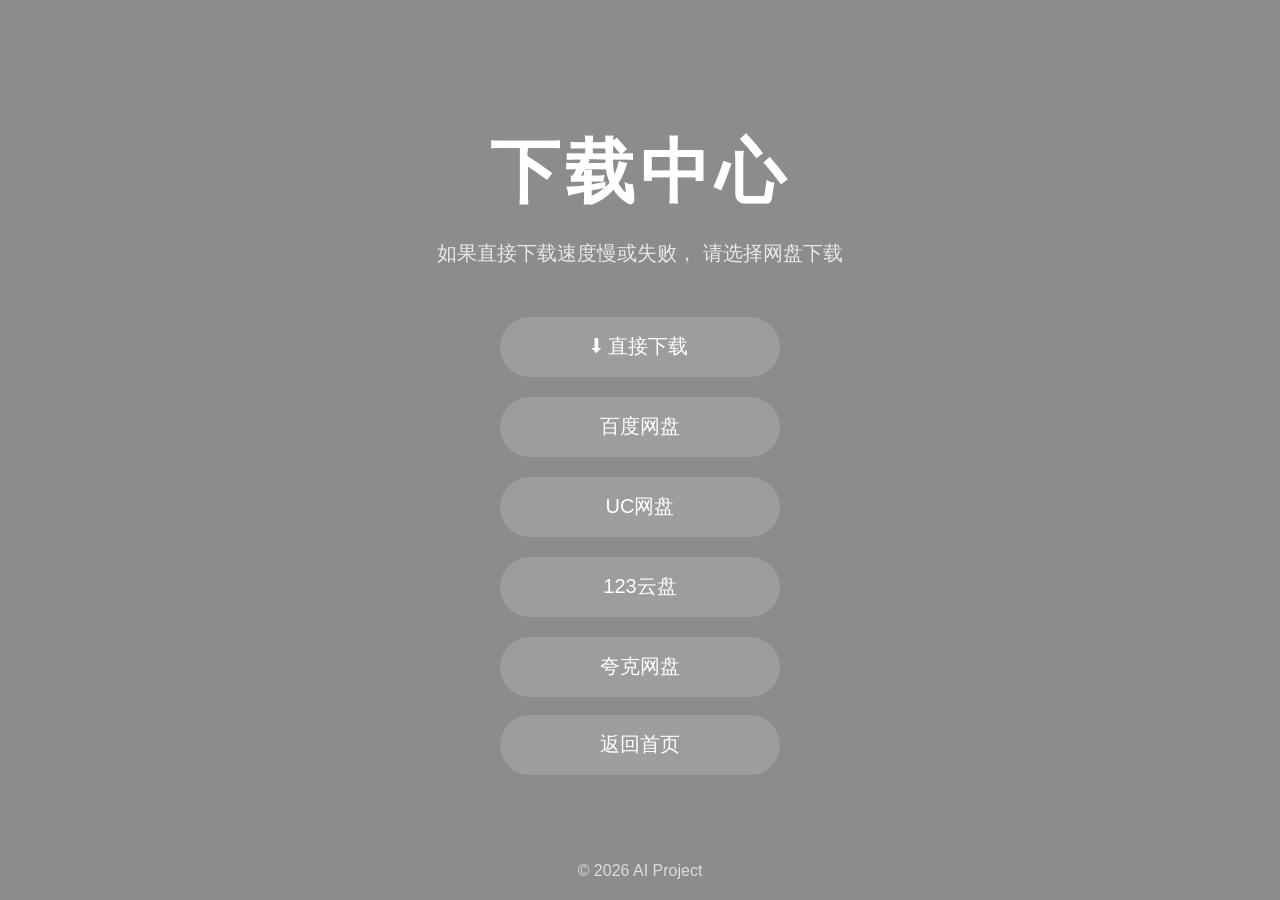
==== download.html @ cfc982cc "Add files via upload" ====
<!DOCTYPE html>
<html lang="zh-CN">

<head>

<meta charset="UTF-8">

<meta name="viewport" content="width=device-width, initial-scale=1.0">

<title>下载中心</title>

<link rel="stylesheet" href="css/style.css">

</head>


<body>


<div class="container">


<h1>
下载中心
</h1>


<p class="subtitle">

如果直接下载速度慢或失败，
请选择网盘下载

</p>



<div class="buttons">


<!-- 直接下载 -->

<a href="files/app.zip" download>

<button>

⬇ 直接下载

</button>

</a>



<!-- 百度网盘 -->

<a href="你的百度网盘链接"
target="_blank">

<button>

百度网盘

</button>

</a>




<!-- UC网盘 -->

<a href="你的UC网盘链接"
target="_blank">

<button>

UC网盘

</button>

</a>




<!-- 123云盘 -->

<a href="你的123云盘链接"
target="_blank">

<button>

123云盘

</button>

</a>





<!-- 夸克网盘 -->

<a href="你的夸克网盘链接"
target="_blank">

<button>

夸克网盘

</button>

</a>



</div>



<br>


<a href="index.html">

<button>

返回首页

</button>

</a>



</div>



<footer>

© 2026 AI Project

</footer>



</body>

</html>
---- css/style.css ----
*{
    margin:0;
    padding:0;
    box-sizing:border-box;
}


body{

    min-height:100vh;

    background:
    linear-gradient(
    rgba(0,0,0,0.45),
    rgba(0,0,0,0.45)
    ),
    url("../images/bg.jpg");


    background-size:cover;
    background-position:center;

    display:flex;

    justify-content:center;

    align-items:center;

    color:white;

    font-family:
    "Microsoft YaHei",
    sans-serif;

}


/* 中间区域 */

.container{

    text-align:center;

}


/* 标题 */

h1{

    font-size:70px;

    letter-spacing:5px;

    margin-bottom:20px;

}


/* 副标题 */

.subtitle{

    font-size:20px;

    opacity:0.8;

    margin-bottom:50px;

}



/* 按钮区域 */

.buttons{

    display:flex;

    flex-direction:column;

    gap:20px;

}



/* 按钮 */

button{


    width:280px;

    height:60px;


    border:none;

    border-radius:30px;


    background:
    rgba(255,255,255,0.15);


    color:white;


    font-size:20px;


    cursor:pointer;


    backdrop-filter:blur(10px);


    transition:0.3s;


}



button:hover{


    transform:scale(1.08);


    background:
    rgba(255,255,255,0.35);


}


/* 底部 */


footer{

    position:absolute;

    bottom:20px;

    opacity:0.7;

}
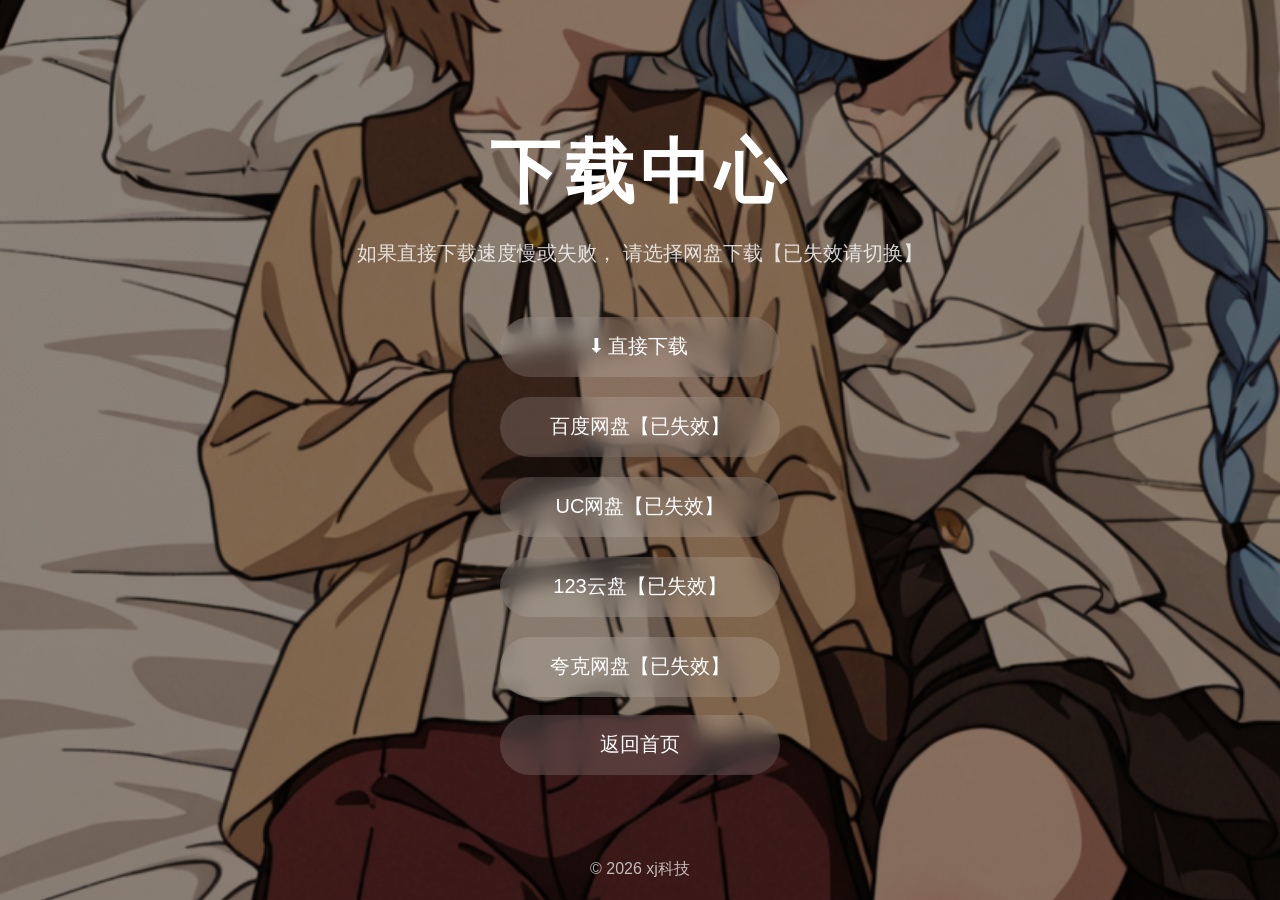
==== commit 16543ff9: "Add files via upload" ====
--- a/download.html
+++ b/download.html
@@ -28,7 +28,7 @@
 <p class="subtitle">
 
 如果直接下载速度慢或失败，
-请选择网盘下载
+请选择网盘下载【已失效请切换】
 
 </p>
 
@@ -58,7 +58,7 @@
 
 <button>
 
-百度网盘
+百度网盘【已失效】
 
 </button>
 
@@ -67,14 +67,14 @@
 
 
 
-<!-- UC网盘 -->
+<!-- UC网盘-->
 
 <a href="你的UC网盘链接"
 target="_blank">
 
 <button>
 
-UC网盘
+UC网盘【已失效】
 
 </button>
 
@@ -90,7 +90,7 @@
 
 <button>
 
-123云盘
+123云盘【已失效】
 
 </button>
 
@@ -107,7 +107,7 @@
 
 <button>
 
-夸克网盘
+夸克网盘【已失效】
 
 </button>
 
@@ -140,7 +140,7 @@
 
 <footer>
 
-© 2026 AI Project
+© 2026 xj科技
 
 </footer>
 
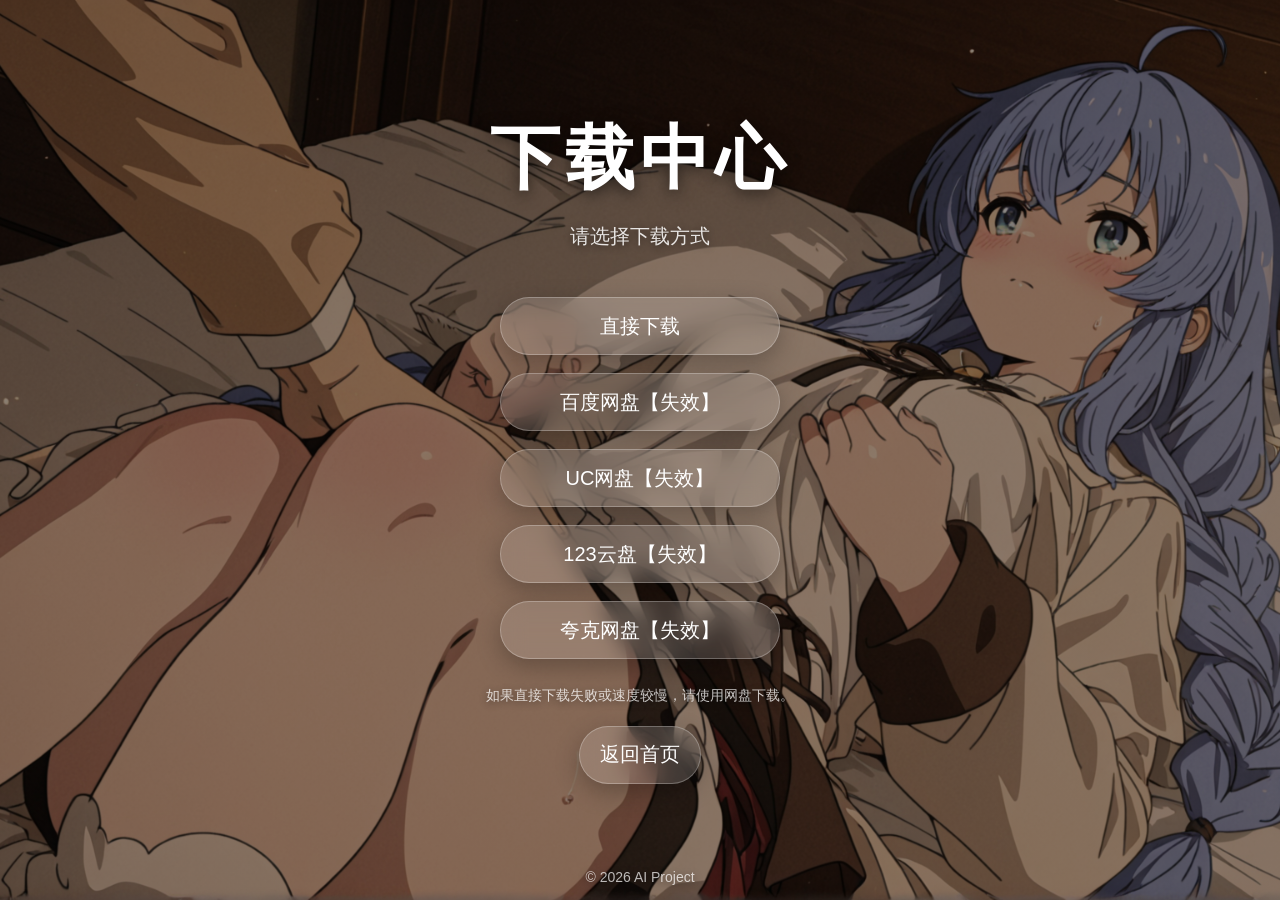
==== commit ed3bf5c8: "Add files via upload" ====
--- a/download.html
+++ b/download.html
@@ -5,7 +5,8 @@
 
 <meta charset="UTF-8">
 
-<meta name="viewport" content="width=device-width, initial-scale=1.0">
+<meta name="viewport"
+      content="width=device-width, initial-scale=1.0">
 
 <title>下载中心</title>
 
@@ -13,138 +14,72 @@
 
 </head>
 
-
 <body>
-
 
 <div class="container">
 
+    <h1>下载中心</h1>
 
-<h1>
-下载中心
-</h1>
+    <p class="subtitle">
+        请选择下载方式
+    </p>
 
+    <div class="buttons">
 
-<p class="subtitle">
+        <!-- 直接下载 -->
+        <a href="resources.html">
+            <button>
+                直接下载
+            </button>
+        </a>
 
-如果直接下载速度慢或失败，
-请选择网盘下载【已失效请切换】
+        <!-- 百度网盘 -->
+        <a href="你的百度网盘链接" target="_blank">
+            <button>
+                百度网盘【失效】
+            </button>
+        </a>
 
-</p>
+        <!-- UC网盘 -->
+        <a href="你的UC网盘链接" target="_blank">
+            <button>
+                UC网盘【失效】
+            </button>
+        </a>
 
+        <!-- 123云盘 -->
+        <a href="你的123云盘链接" target="_blank">
+            <button>
+                123云盘【失效】
+            </button>
+        </a>
 
+        <!-- 夸克网盘 -->
+        <a href="你的夸克网盘链接" target="_blank">
+            <button>
+                夸克网盘【失效】
+            </button>
+        </a>
 
-<div class="buttons">
+    </div>
 
+    <p class="download-tip">
+        如果直接下载失败或速度较慢，请使用网盘下载。
+    </p>
 
-<!-- 直接下载 -->
+    <br>
 
-<a href="files/app.zip" download>
-
-<button>
-
-⬇ 直接下载
-
-</button>
-
-</a>
-
-
-
-<!-- 百度网盘 -->
-
-<a href="你的百度网盘链接"
-target="_blank">
-
-<button>
-
-百度网盘【已失效】
-
-</button>
-
-</a>
-
-
-
-
-<!-- UC网盘-->
-
-<a href="你的UC网盘链接"
-target="_blank">
-
-<button>
-
-UC网盘【已失效】
-
-</button>
-
-</a>
-
-
-
-
-<!-- 123云盘 -->
-
-<a href="你的123云盘链接"
-target="_blank">
-
-<button>
-
-123云盘【已失效】
-
-</button>
-
-</a>
-
-
-
-
-
-<!-- 夸克网盘 -->
-
-<a href="你的夸克网盘链接"
-target="_blank">
-
-<button>
-
-夸克网盘【已失效】
-
-</button>
-
-</a>
-
-
+    <a href="index.html">
+        <button>
+            返回首页
+        </button>
+    </a>
 
 </div>
 
-
-
-<br>
-
-
-<a href="index.html">
-
-<button>
-
-返回首页
-
-</button>
-
-</a>
-
-
-
-</div>
-
-
-
 <footer>
-
-© 2026 xj科技
-
+    © 2026 AI Project
 </footer>
-
-
 
 </body>
 
--- a/css/style.css
+++ b/css/style.css
@@ -1,150 +1,383 @@
-*{
-    margin:0;
-    padding:0;
-    box-sizing:border-box;
-}
-
-
-body{
-
-    min-height:100vh;
+* {
+    margin: 0;
+    padding: 0;
+    box-sizing: border-box;
+}
+
+
+/* =========================
+   整个页面
+   ========================= */
+
+body {
+    min-height: 100vh;
+    min-height: 100dvh;
 
     background:
-    linear-gradient(
-    rgba(0,0,0,0.45),
-    rgba(0,0,0,0.45)
-    ),
-    url("../images/bg.jpg");
-
-
-    background-size:cover;
-    background-position:center;
-
-    display:flex;
-
-    justify-content:center;
-
-    align-items:center;
-
-    color:white;
+        linear-gradient(
+            rgba(0, 0, 0, 0.45),
+            rgba(0, 0, 0, 0.45)
+        ),
+        url("../images/bg.jpg");
+
+    background-size: cover;
+    background-position: center center;
+    background-repeat: no-repeat;
+
+    display: flex;
+    flex-direction: column;
+
+    justify-content: center;
+    align-items: center;
+
+    color: white;
 
     font-family:
-    "Microsoft YaHei",
-    sans-serif;
-
-}
-
-
-/* 中间区域 */
-
-.container{
-
-    text-align:center;
-
-}
-
-
-/* 标题 */
-
-h1{
-
-    font-size:70px;
-
-    letter-spacing:5px;
-
-    margin-bottom:20px;
-
-}
-
-
-/* 副标题 */
-
-.subtitle{
-
-    font-size:20px;
-
-    opacity:0.8;
-
-    margin-bottom:50px;
-
-}
-
-
-
-/* 按钮区域 */
-
-.buttons{
-
-    display:flex;
-
-    flex-direction:column;
-
-    gap:20px;
-
-}
-
-
-
-/* 按钮 */
-
-button{
-
-
-    width:280px;
-
-    height:60px;
-
-
-    border:none;
-
-    border-radius:30px;
-
+        "Microsoft YaHei",
+        "Noto Sans SC",
+        sans-serif;
+
+    overflow-x: hidden;
+}
+
+
+/* =========================
+   中间区域
+   ========================= */
+
+.container {
+    width: 100%;
+    max-width: 900px;
+
+    padding: 30px 20px;
+
+    text-align: center;
+
+    display: flex;
+    flex-direction: column;
+    align-items: center;
+
+    position: relative;
+    z-index: 2;
+}
+
+
+/* =========================
+   标题
+   ========================= */
+
+h1 {
+    font-size: clamp(42px, 6vw, 70px);
+
+    line-height: 1.2;
+
+    letter-spacing: 5px;
+
+    margin-bottom: 20px;
+
+    text-shadow:
+        0 3px 15px rgba(0, 0, 0, 0.6);
+}
+
+
+/* =========================
+   副标题
+   ========================= */
+
+.subtitle {
+    font-size: clamp(16px, 2vw, 20px);
+
+    line-height: 1.6;
+
+    opacity: 0.85;
+
+    margin-bottom: 45px;
+
+    text-shadow:
+        0 2px 8px rgba(0, 0, 0, 0.6);
+}
+
+
+/* =========================
+   按钮区域
+   ========================= */
+
+.buttons {
+    width: 100%;
+
+    display: flex;
+
+    flex-direction: column;
+
+    align-items: center;
+
+    gap: 18px;
+}
+
+
+/* =========================
+   按钮链接
+   ========================= */
+
+.buttons a {
+    text-decoration: none;
+
+    display: block;
+
+    width: min(280px, 85vw);
+}
+
+
+/* =========================
+   按钮
+   ========================= */
+
+button {
+
+    width: 100%;
+
+    min-height: 58px;
+
+    padding: 12px 20px;
+
+    border: 1px solid rgba(255, 255, 255, 0.25);
+
+    border-radius: 30px;
 
     background:
-    rgba(255,255,255,0.15);
-
-
-    color:white;
-
-
-    font-size:20px;
-
-
-    cursor:pointer;
-
-
-    backdrop-filter:blur(10px);
-
-
-    transition:0.3s;
-
-
-}
-
-
-
-button:hover{
-
-
-    transform:scale(1.08);
-
+        rgba(255, 255, 255, 0.15);
+
+    color: white;
+
+    font-size: clamp(17px, 2vw, 20px);
+
+    font-family:
+        "Microsoft YaHei",
+        "Noto Sans SC",
+        sans-serif;
+
+    cursor: pointer;
+
+    backdrop-filter: blur(12px);
+    -webkit-backdrop-filter: blur(12px);
+
+    box-shadow:
+        0 8px 25px rgba(0, 0, 0, 0.25);
+
+    transition:
+        transform 0.25s ease,
+        background 0.25s ease,
+        box-shadow 0.25s ease;
+}
+
+
+/* =========================
+   鼠标悬停
+   ========================= */
+
+button:hover {
+
+    transform: scale(1.06);
 
     background:
-    rgba(255,255,255,0.35);
-
-
-}
-
-
-/* 底部 */
-
-
-footer{
-
-    position:absolute;
-
-    bottom:20px;
-
-    opacity:0.7;
-
-}
+        rgba(255, 255, 255, 0.30);
+
+    box-shadow:
+        0 10px 30px rgba(0, 0, 0, 0.35);
+}
+
+
+/* =========================
+   手机点击
+   ========================= */
+
+button:active {
+
+    transform: scale(0.97);
+
+}
+
+
+/* =========================
+   下载提示
+   ========================= */
+
+.download-tip {
+
+    max-width: 500px;
+
+    margin-top: 25px;
+
+    padding: 0 15px;
+
+    font-size: 14px;
+
+    line-height: 1.7;
+
+    opacity: 0.75;
+
+    text-shadow:
+        0 2px 8px rgba(0, 0, 0, 0.6);
+}
+
+
+/* =========================
+   返回按钮
+   ========================= */
+
+.container > a:not(.buttons a) {
+
+    text-decoration: none;
+}
+
+
+/* =========================
+   底部版权
+   ========================= */
+
+footer {
+
+    position: fixed;
+
+    left: 0;
+    bottom: 15px;
+
+    width: 100%;
+
+    text-align: center;
+
+    padding: 0 15px;
+
+    font-size: 14px;
+
+    opacity: 0.7;
+
+    text-shadow:
+        0 2px 8px rgba(0, 0, 0, 0.7);
+
+    z-index: 3;
+}
+
+
+/* =========================
+   手机端
+   ========================= */
+
+@media (max-width: 768px) {
+
+    body {
+
+        background:
+            linear-gradient(
+                rgba(0, 0, 0, 0.42),
+                rgba(0, 0, 0, 0.42)
+            ),
+            url("../images/bg-mobile.jpg");
+
+        background-size: cover;
+
+        background-position: center center;
+
+        background-attachment: scroll;
+    }
+
+
+    .container {
+
+        padding:
+
+            25px 15px;
+
+        justify-content: center;
+    }
+
+
+    h1 {
+
+        font-size: clamp(38px, 12vw, 55px);
+
+        letter-spacing: 3px;
+
+        margin-bottom: 15px;
+    }
+
+
+    .subtitle {
+
+        font-size: 16px;
+
+        margin-bottom: 35px;
+    }
+
+
+    .buttons {
+
+        gap: 15px;
+    }
+
+
+    .buttons a {
+
+        width: min(300px, 85vw);
+    }
+
+
+    button {
+
+        min-height: 56px;
+
+        font-size: 18px;
+    }
+
+
+    footer {
+
+        bottom: 10px;
+
+        font-size: 12px;
+    }
+
+}
+
+
+/* =========================
+   很小的手机
+   ========================= */
+
+@media (max-width: 400px) {
+
+    .container {
+
+        padding:
+            20px 12px;
+    }
+
+
+    h1 {
+
+        font-size: 38px;
+
+        letter-spacing: 2px;
+    }
+
+
+    .subtitle {
+
+        margin-bottom: 25px;
+    }
+
+
+    .buttons {
+
+        gap: 12px;
+    }
+
+
+    button {
+
+        min-height: 52px;
+
+        font-size: 17px;
+    }
+
+}
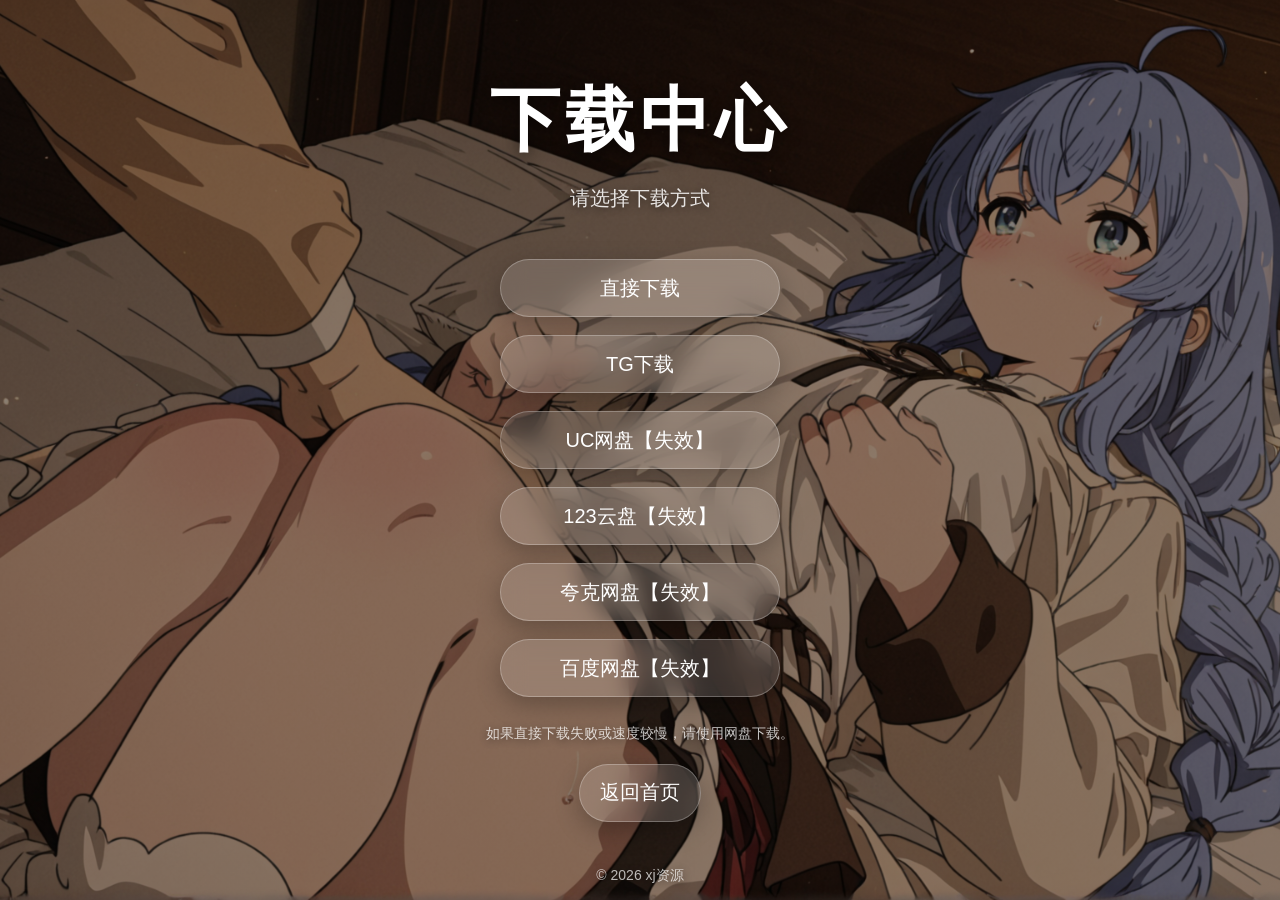
==== commit 6d858a2e: "Add files via upload" ====
--- a/download.html
+++ b/download.html
@@ -33,10 +33,10 @@
             </button>
         </a>
 
-        <!-- 百度网盘 -->
+        <!-- TG -->
         <a href="你的百度网盘链接" target="_blank">
             <button>
-                百度网盘【失效】
+                TG下载
             </button>
         </a>
 
@@ -61,6 +61,12 @@
             </button>
         </a>
 
+     <!-- 百度网盘 -->
+        <a href="你的百度网盘链接" target="_blank">
+            <button>
+                百度网盘【失效】
+            </button>
+        </a>
     </div>
 
     <p class="download-tip">
@@ -78,7 +84,7 @@
 </div>
 
 <footer>
-    © 2026 AI Project
+    © 2026 xj资源
 </footer>
 
 </body>
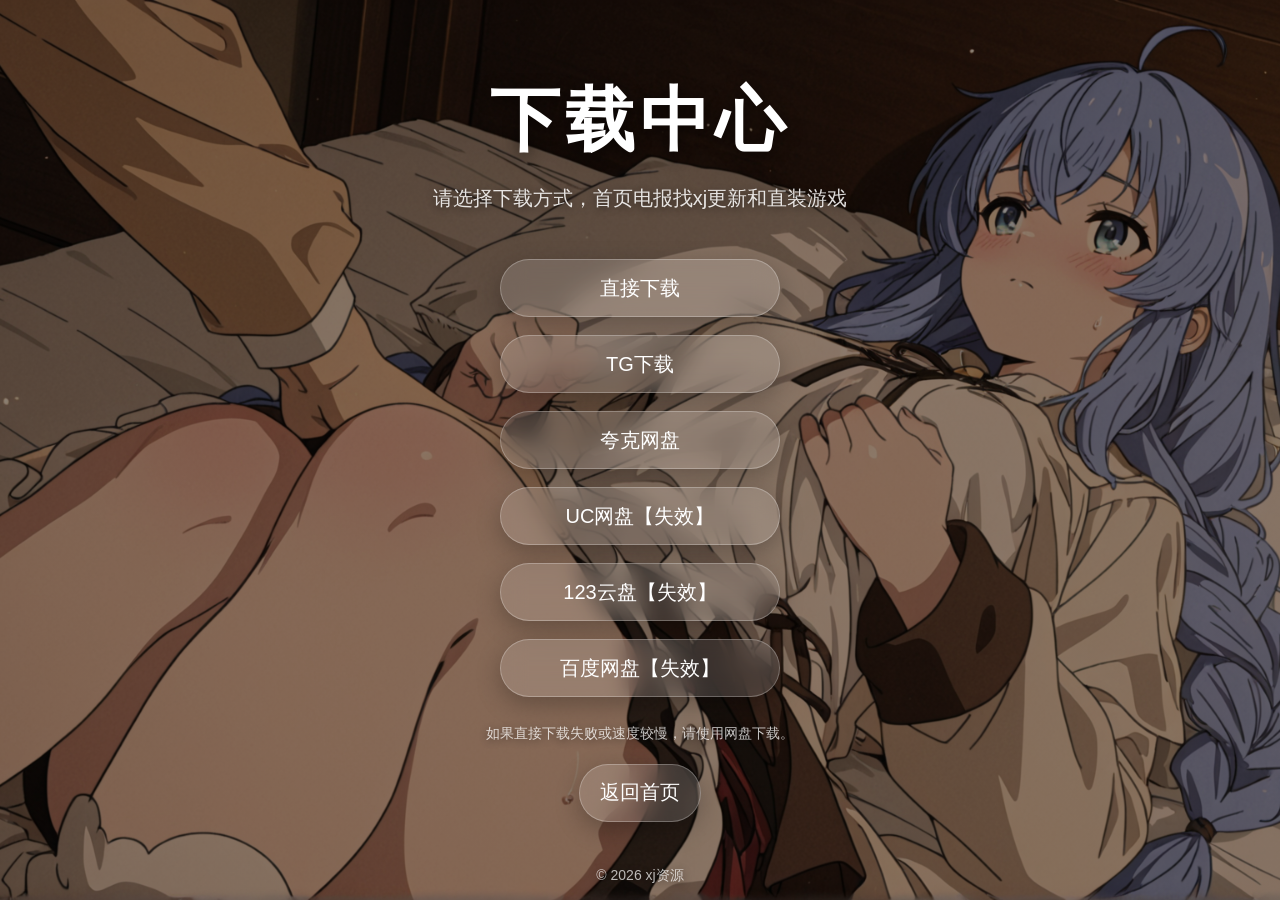
==== commit d1ed368a: "Add files via upload" ====
--- a/download.html
+++ b/download.html
@@ -21,7 +21,7 @@
     <h1>下载中心</h1>
 
     <p class="subtitle">
-        请选择下载方式
+        请选择下载方式，首页电报找xj更新和直装游戏
     </p>
 
     <div class="buttons">
@@ -34,13 +34,20 @@
         </a>
 
         <!-- TG -->
-        <a href="你的百度网盘链接" target="_blank">
+        <a href="https://t.me/+Aihhmd0cNWllZjE1" target="_blank">
             <button>
                 TG下载
             </button>
         </a>
 
-        <!-- UC网盘 -->
+            <!-- 夸克网盘 -->
+        <a href="https://pan.quark.cn/s/646aeaf193c4" target="_blank">
+            <button>
+                夸克网盘
+            </button>
+        </a>
+
+ <!-- UC网盘 -->
         <a href="你的UC网盘链接" target="_blank">
             <button>
                 UC网盘【失效】
@@ -51,13 +58,6 @@
         <a href="你的123云盘链接" target="_blank">
             <button>
                 123云盘【失效】
-            </button>
-        </a>
-
-        <!-- 夸克网盘 -->
-        <a href="你的夸克网盘链接" target="_blank">
-            <button>
-                夸克网盘【失效】
             </button>
         </a>
 
